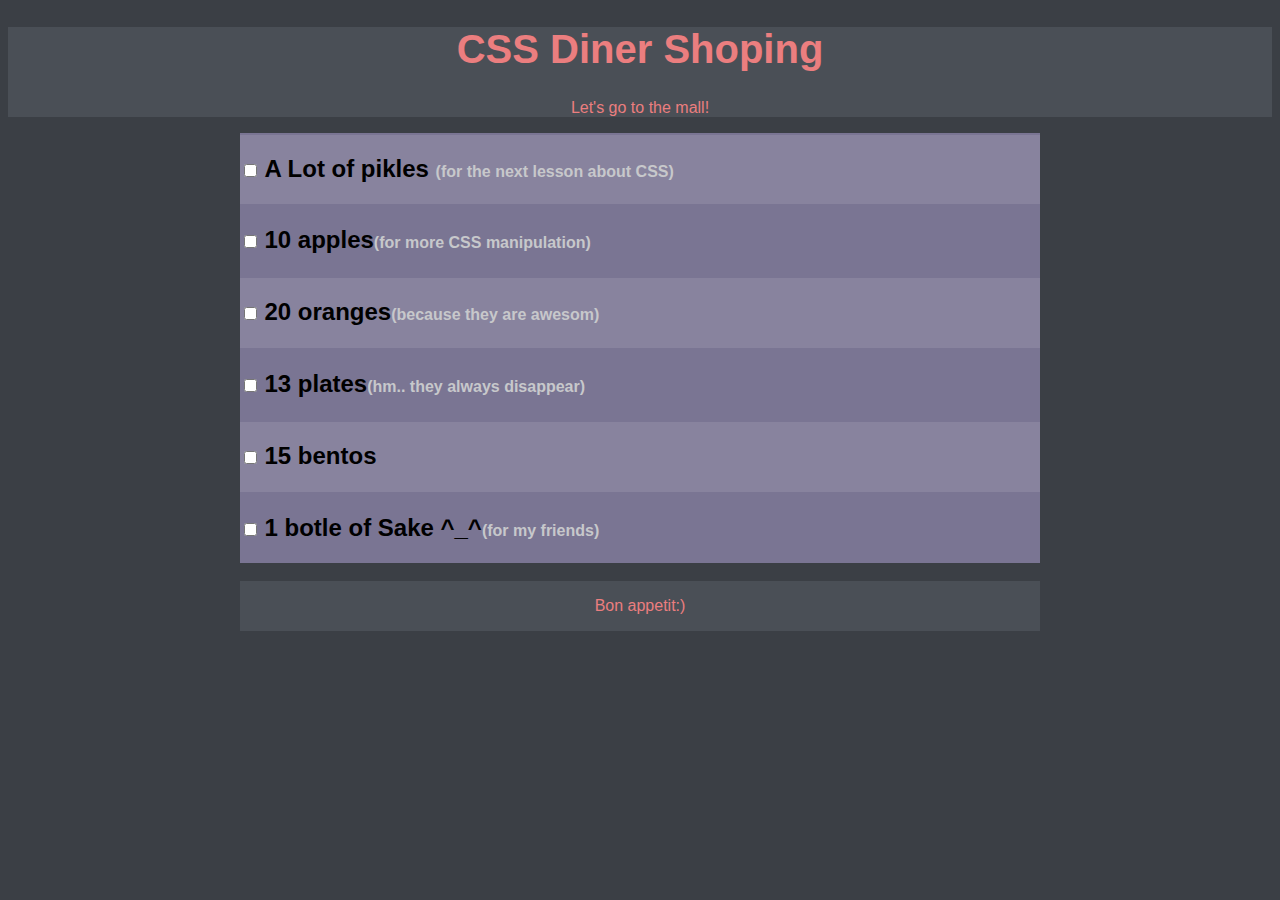
==== index.html @ cbf89a2b "hbfdskbvk" ====
<!DOCTYPE html>
<html lang="en">

<head>
    <meta charset="UTF-8">
    <meta name="viewport" content="width=device-width, initial-scale=1.0">
    <meta http-equiv="X-UA-Compatible" content="ie=edge">
    <title>Document</title>
    <link rel="shortcut icon" href="http://flukeout.github.io/favicon.png" type="image/png">
    <link rel="stylesheet" href="styles/style.css">
</head>

<body>
    <header class="ba-header">
        <h1>
            CSS Diner Shoping
            <!-- List нельзя параграф в H -->
        </h1>
        <p>Let's go to the mall!</p>
    </header>
    <main>
        <div class="container">
            <form action="#">
                <ul>
                    <li>
                        <div>
                            <label class="lable">
                                <input type="checkbox">
                                <h2>A Lot of pikles <span>for the next lesson about CSS</span></h2>
                            </label>
                        </div>
                    </li>
                    <li>
                        <div>
                            <label>
                                <input type="checkbox">
                                <h2>10 apples<span>for more CSS manipulation</span></h2>
                            </label>
                        </div>
                    </li>
                    <li>
                        <div>
                            <label><input type="checkbox">
                                <h2>20 oranges<span>because they are awesom</span></h2>
                            </label>
                        </div>
                    </li>
                    <li>
                        <div>
                            <label><input type="checkbox">
                                <h2>13 plates<span>hm.. they always disappear</span></h2>
                            </label>
                        </div>
                    </li>
                    <li>
                        <div>
                            <label><input type="checkbox">
                                <h2>15 bentos</h2>
                            </label>
                        </div>
                    </li>
                    <li>
                        <div>
                            <label><input type="checkbox">
                                <h2>1 botle of Sake ^_^<span>for my friends</span></h2>
                            </label>
                        </div>
                    </li>
                </ul>
            </form>
        </div>
    </main>
    <br>
    <div class="button">
        <button type="button">Bon appetit:)</button>
    </div>
</body>

</html>
---- styles/style.css ----
body {
        background: #3B3F45;
        font-family: Trebuchet, Arial, sans-serif;
    }
    
    * {
        transition: all .1s ease-in;
    }
    
    .ba-header {
        background-color: #4A4F56;
        color: #EB7E7F;
        text-align: center;
    }
    
    ul {
        padding: 0;
        margin: 0;
        list-style: none;
    }
    
    .container {
        display: block;
        width: 800px;
        max-width: 100%;
        max-height: 100%;
        padding: 0;
        margin: 0 auto;
        background-color: #88839E;
    }
    
    h1 {
        font-size: 40px;
    }
    
    h2 span {
        font-size: 16px;
        color: #C7C8CB;
    }
    
    h2 {
        display: inline-block;
    }
    
    li:nth-child(2n) {
        background-color: #7A7593;
        border-top: 2px solid #7A7593;
        border-bottom: 2px solid #7A7593;
    }
    
    li:hover {
        background-color: #625E77;
        border-top: 2px solid #fff;
        border-bottom: 2px solid #fff;
    }
    
    div li {
        border-bottom: 2px solid #88839E;
        border-top: 2px solid #7A7593;
        padding: 0;
        margin: 0;
        text-decoration: none;
    }
    
    label {
        display: block;
        height: 100%;
        width: 100%;
    }
    
    input:checked+h2 {
        text-decoration: line-through;
        color: #A19FB5;
    }
    
    input:checked+h2 span {
        color: #A19FB5;
    }
    
    span::before {
        content: '(';
    }
    
    span::after {
        content: ')'
    }
    
    button {
        font-size: 100%;
        display: block;
        color: #EB7E7F;
        width: 800px;
        height: 50px;
        background-color: #4A4F56;
        margin: 0px auto;
        border: none;
        /* ненадо рамку на кнопке */
    }
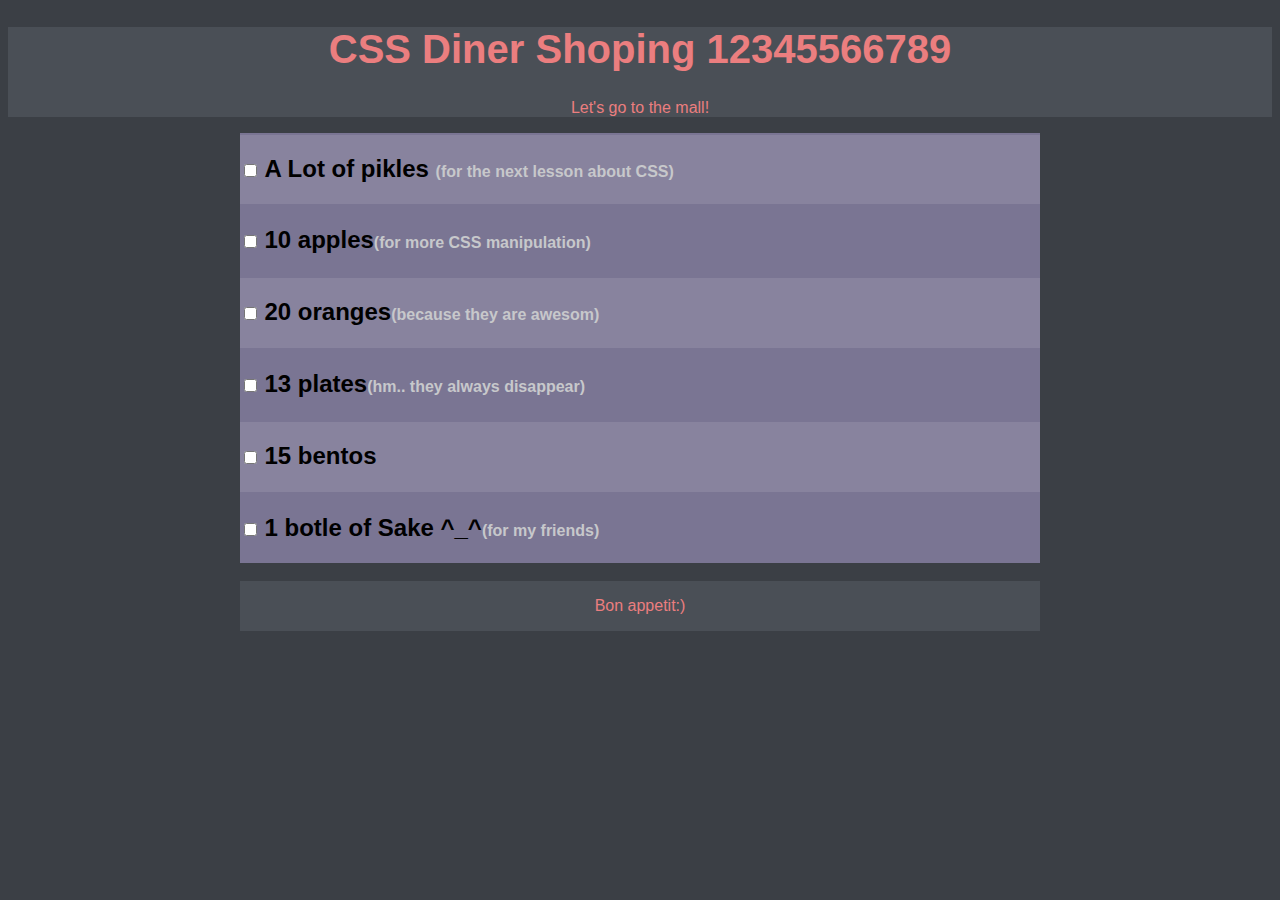
==== commit 73f72b8b: "change html css" ====
--- a/index.html
+++ b/index.html
@@ -13,7 +13,7 @@
 <body>
     <header class="ba-header">
         <h1>
-            CSS Diner Shoping
+            CSS Diner Shoping 12345566789
             <!-- List нельзя параграф в H -->
         </h1>
         <p>Let's go to the mall!</p>
--- a/styles/style.css
+++ b/styles/style.css
@@ -4,7 +4,7 @@
     }
     
     * {
-        transition: all .1s ease-in;
+        transition: all .2s ease-in;
     }
     
     .ba-header {
